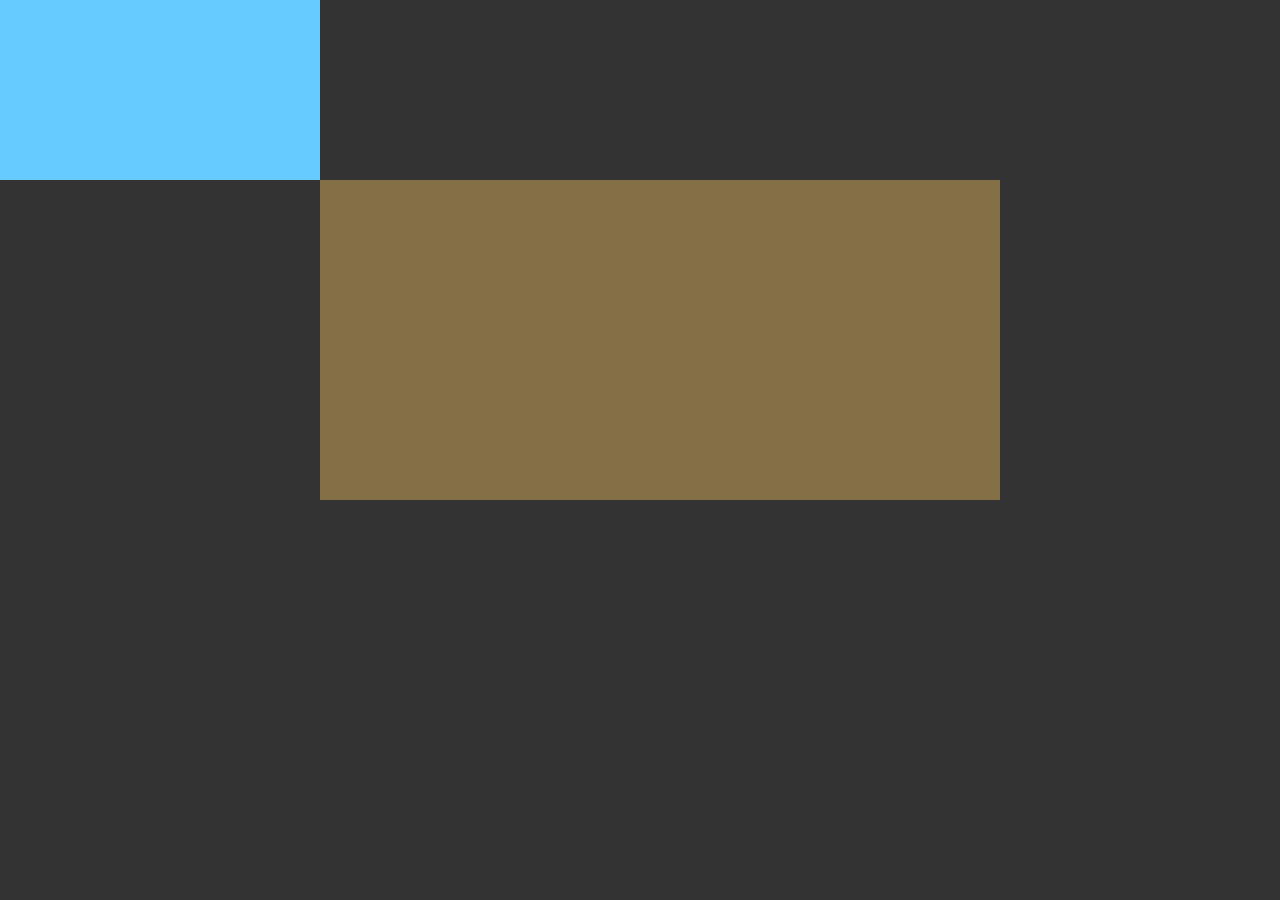
==== anima.html @ 1fe1434c "test" ====
<!DOCTYPE html>
<html lang="en">

<head>
    <meta charset="UTF-8">
    <meta name="viewport" content="width=device-width, initial-scale=1.0">
    <title>Document</title>
</head>

<body>
    <div class="wrapper">
        <div class="block">
        </div>
    </div>
</body>
<script src="/script/lib.js"></script>
<script src="/script/animater.js"></script>
<script>
    const ele = $(".block").pure;
    const animX = animater(ele)
        .property("width", {
            from: 320,
            to: 1000
        });
    const animY = animater(ele)
        .property("height", {
            from: 180,
            to: 500,
        });
    // const animation_2 = anim.property("width", {
    //     to: 320,
    //     proxy: e => `${e}px`,
    //     getter: e => ele.getBoundingClientRect().width,
    //     offset: 2000
    // });
    $(window).on("load", e => {
        animX.go(0);
        animY.go(0);
    })
    $(".wrapper")
        .on("mouseenter", e => {

        })
        .on("mousemove", e => {
            const perX = keepInside(0, (e.offsetX - 320) / (1000 - 320), 1);
            const perY = keepInside(0, (e.offsetY - 180) / (500 - 180), 1);
            animX.go(perX);
            animY.go(perY);
        })
        .on("mouseleave", e => {

        })
</script>
<style>
    body,
    html,
    .wrapper {
        padding: 0;
        margin: 0;
        height: 100%;
        width: 100%;
        background-color: #333;
    }

    .wrapper {
        position: relative;
    }

    .block {
        z-index: 0;
        position: absolute;
        height: 180px;
        width: 320px;
        background-color: #6cf;
    }

    .block::before {
        content: "";
        z-index: -1;
        position: absolute;
        top: 180px;
        left: 320px;
        height: 320px;
        width: 680px;
        background-color: #fc66;
    }
</style>

</html>
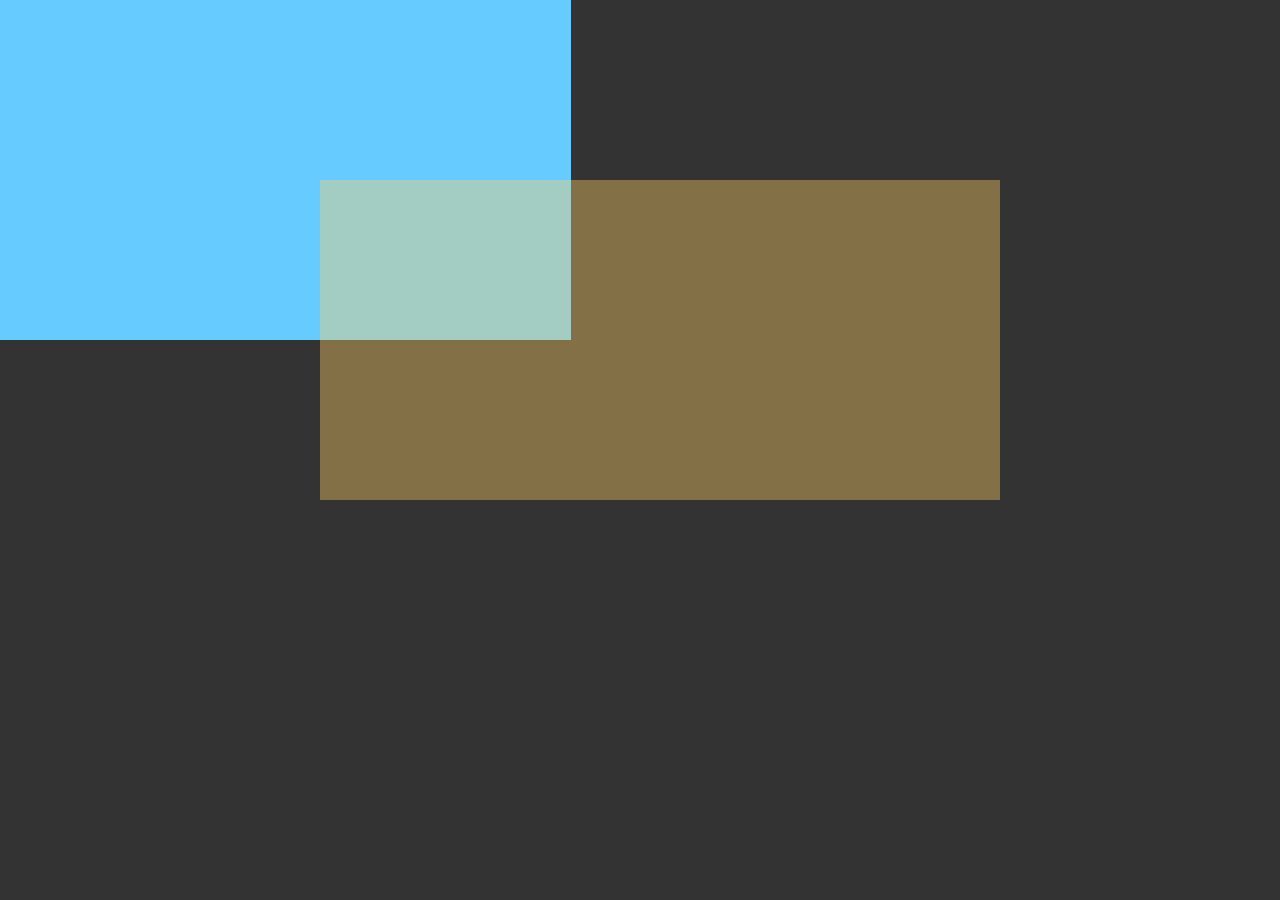
==== commit ba04937f: "rework" ====
--- a/anima.html
+++ b/anima.html
@@ -16,27 +16,32 @@
 <script src="/script/lib.js"></script>
 <script src="/script/animater.js"></script>
 <script>
-    const ele = $(".block").pure;
-    const animX = animater(ele)
+    const ele = $(".block");
+    const anim = animater(ele.pure);
+    const animX = anim
         .property("width", {
             from: 320,
             to: 1000
-        });
-    const animY = animater(ele)
+        })
+        .group();
+    const animY = anim
         .property("height", {
             from: 180,
             to: 500,
-        });
-    // const animation_2 = anim.property("width", {
-    //     to: 320,
-    //     proxy: e => `${e}px`,
-    //     getter: e => ele.getBoundingClientRect().width,
-    //     offset: 2000
-    // });
-    $(window).on("load", e => {
-        animX.go(0);
-        animY.go(0);
+        })
+        .group();
+    anim.proxy((props) => {
+        const width = animX.get("width");
+        const height = animY.get("height");
+        ele
+            .css("width", `${width}px`)
+            .css("height", `${height}px`);
     })
+    $(window)
+        .on("load", e => {
+            animX.go(0.5);
+            animY.go(0.5);
+        })
     $(".wrapper")
         .on("mouseenter", e => {
 
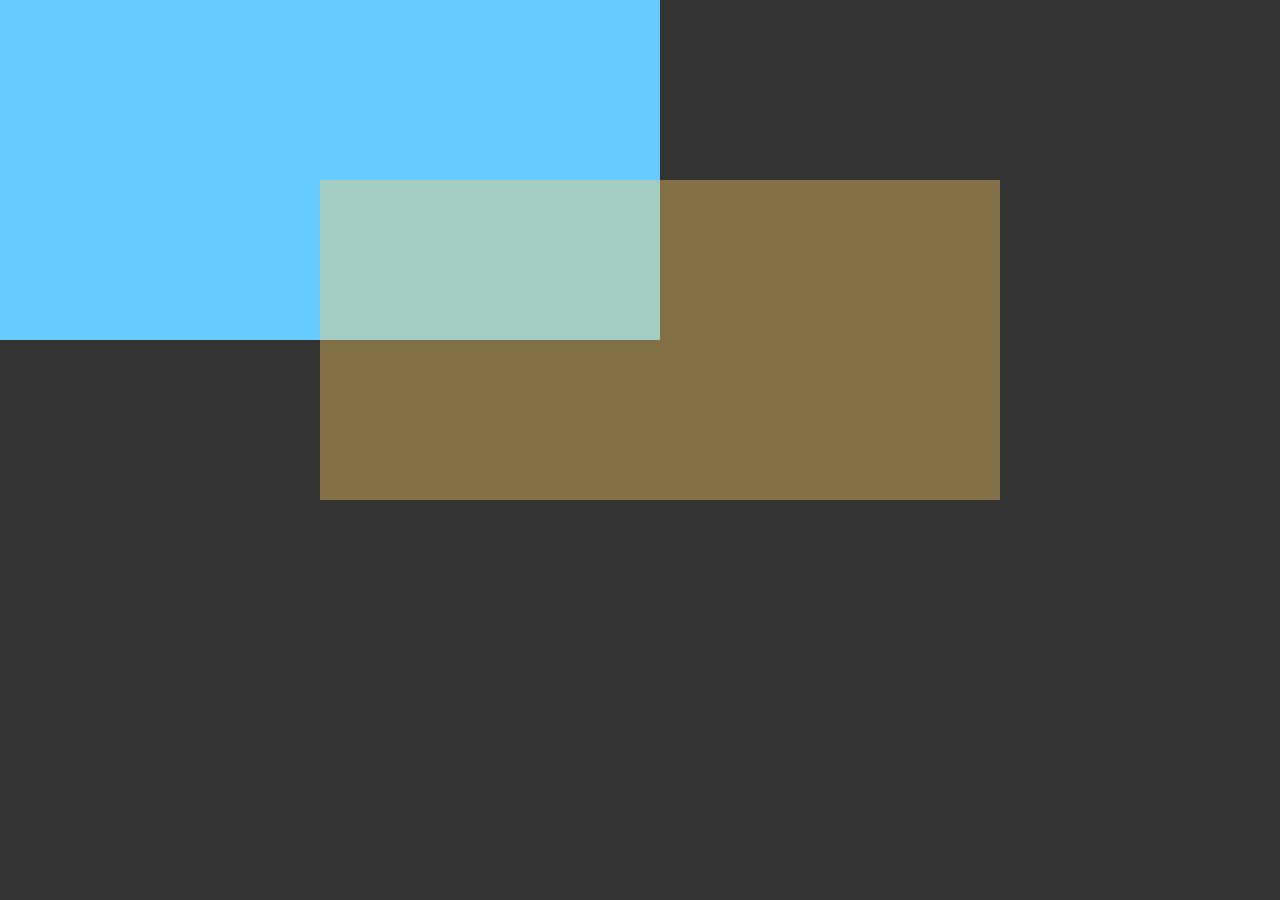
==== commit de4bbfc8: "test" ====
--- a/anima.html
+++ b/anima.html
@@ -54,7 +54,10 @@
         })
         .on("mouseleave", e => {
 
-        })
+        });
+    const bbb = refSize($(".block").pure, e => {
+        
+    }).box;
 </script>
 <style>
     body,
